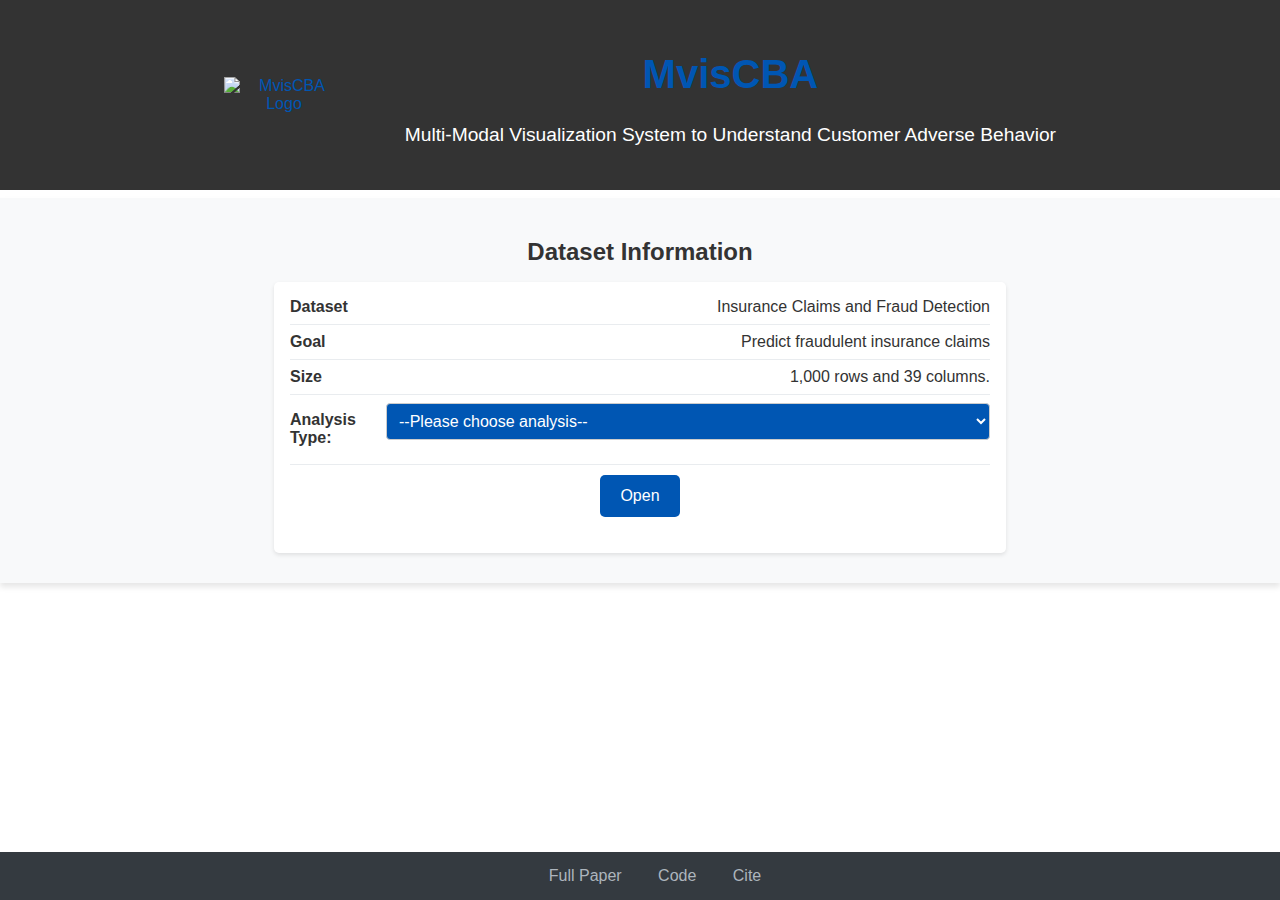
==== index.html @ d881068f "Add files via upload" ====
<!DOCTYPE html>
<html lang="en" >
<head>
  <meta charset="UTF-8">
  <title>CodePen - final with drop down</title>
  <link rel="stylesheet" href="./style.css">

</head>
<body>
<!-- partial:index.partial.html -->
<html lang="en">
<head>
    <meta charset="UTF-8">
    <meta name="viewport" content="width=device-width, initial-scale=1.0">
    <title>MvisCBA - Insurance Claims and Fraud Detection</title>
    <link rel="stylesheet" href="styles.css">
</head>
<body>

<div class="main-header">
    <div class="container header-container">
        <img src="https://i.ibb.co/0F4XSjc/Mvis-CBA-Logo.jpg" alt="MvisCBA Logo" class="logo">
        <div class="title-container">
            <h1>MvisCBA</h1>
            <p class="subtitle">Multi-Modal Visualization System to Understand Customer Adverse Behavior</p>
        </div>
    </div>
</div>

<div class="dataset-section">
    <div class="container">
        <div class="dataset-header">
            <h2>Dataset Information</h2>
        </div>
        <div class="dataset-container">
            <div class="dataset-info">
                <span class="dataset-label">Dataset</span>
                <span class="dataset-content">Insurance Claims and Fraud Detection</span>
            </div>
            <div class="dataset-info">
                <span class="dataset-label">Goal</span>
                <span class="dataset-content">Predict fraudulent insurance claims</span>
            </div>
            <div class="dataset-info">
                <span class="dataset-label">Size</span>
                <span class="dataset-content">1,000 rows and 39 columns.</span>
            </div>
            <div class="dataset-info">
                <span class="dataset-label">Analysis Type:</span>
                <select name="analysisType" id="analysisType" class="dropdown">
                    <option value="">--Please choose analysis--</option>
                    <option value="https://public.tableau.com/app/profile/vishal.kukudala/viz/Descriptive_17125737295280/CustomerProfileAnalysis?publish=yes">Descriptive Analysis</option>
                    <option value="https://www.tableau.com/academic/students">Predictive Analysis</option>
                </select>
            </div>
            <div class="open-button-container">
                <a href="" target="_blank" class="select-button-link">
                    <button type="button" class="select-button" onclick="openSelectedAnalysis()">Open</button>
                </a>
            </div>
        </div>
    </div>
</div>

<footer>
    <a href="fullpaper.pdf" download>Full Paper</a>
    <a href="code-repository-link">Code</a>
    <a href="citation-link">Cite</a>
</footer>

<script>
    function openSelectedAnalysis() {
        var selectedValue = document.getElementById("analysisType").value;
        if (selectedValue) {
            window.location.href = selectedValue;
        }
    }
</script>

</body>
</html>
<!-- partial -->
  
</body>
</html>
---- style.css ----
body,
html {
  height: 90%;
  margin: 0;
  font-family: 'Arial', sans-serif;
  background-color: #fff; /* White background for the body */
  color: #333; /* Dark text color for contrast */
  display: flex;
  flex-direction: column;
}

.main-header {
  background-color: #333; /* Light gray for the header */
  color: #0056b3; /* Blue for the header text */
  padding: 15px 0; /* Reduced padding for a smaller header */
  text-align: center; /* Center align the header content */
}

.container {
  width: 65%; /* Slightly increased width */
  margin: 0 auto;
  padding: 10px; /* Reduced padding to prevent content from touching the sides */
  flex-grow: 1; /* Allow the container to grow and fill available space */
  overflow: auto; /* Allows scrolling within the container if content exceeds its height */
}

.header-container {
  display: flex;
  align-items: center;
  justify-content: space-between; /* Align logo to the right and title to the left */
  flex-direction: row; /* Horizontal alignment */
}

.logo {
  max-width: 120px; /* Adjust logo size */
  margin-right: auto; /* Push the logo to the right */
}

.title-container h1 {
  font-size: 2.5rem; /* Reduced title size */
  color: #0056b3; /* Blue color for the title */
}

.subtitle {
  font-size: 1.2rem; /* Reduced subtitle size */
  color: #fff; /* Subtitle in gray */
}

.dataset-section {
  background-color: #f8f9fa; /* Light gray background for the dataset section */
  padding: 10px 0; /* Reduced padding for vertical space */
  margin-top: 8px; /* Reduced margin to separate header from dataset section */
  box-shadow: 0 4px 6px rgba(0, 0, 0, 0.1); /* Soft shadow for depth */
}

.dataset-header h2 {
  text-align: center;
  color: #333; /* Dark gray text for contrast */
  margin-bottom: 1rem; /* Reduced space above datasets */
}

.dataset-container {
  background-color: #fff; /* White background for datasets */
  padding: 1rem;
  border-radius: 5px; /* Soft rounded corners */
  box-shadow: 0 2px 4px rgba(0, 0, 0, 0.1); /* Subtle shadow for the container */
  max-width: 700px; /* Width of the dataset container */
  margin: 10px auto; /* Center dataset container with reduced vertical space */
}

.dataset-info {
  display: flex;
  justify-content: space-between;
  align-items: center; /* Align items vertically */
  margin-bottom: 0.5rem;
  padding-bottom: 0.5rem; /* Reduced space below each dataset row */
  border-bottom: 1px solid #e9ecef; /* Separator line for each dataset */
}

.dataset-label {
  font-weight: bold;
  color: #333; /* Dark color for label text */
}

.select-button-link {
  text-decoration: none;
}

.select-button {
  background-color: #0056b3; /* Blue for the button */
  color: #fff;
  border: none;
  padding: 12px 20px; /* More padding for a bigger button */
  cursor: pointer;
  display: inline-block; /* Allow width to fit content */
  border-radius: 5px; /* Rounded corners for button */
  font-size: 1rem; /* Standard font size for button */
  text-align: center;
}

.select-button:hover {
  background-color: #003d82; /* Darker blue on hover */
}

.dropdown {
  background-color: #0056b3; /* Blue background for the dropdown */
  color: #fff; /* White text color */
  width: 100%; /* Full width of the container */
  padding: 8px; /* Some padding for better appearance */
  border: 1px solid #ccc; /* Light gray border */
  border-radius: 4px; /* Rounded corners */
  font-family: 'Arial', sans-serif; /* Match the font with the rest of the page */
  font-size: 1rem; /* Standard font size */
  margin-bottom: 1rem; /* Space below the dropdown */
}

.dropdown option {
  background-color: #fff; /* White background for options */
  color: #333; /* Dark text color for options */
}

.open-button-container {
  text-align: center; /* Center the Open button */
  margin-top: 10px; /* Add some space above the button */
   margin-bottom: 20px; /* Add some space below the button */
}


footer {
  background-color: #343a40; /* Darker gray, almost black */
  color: #fff;
  text-align: center;
  padding: 15px;
  position: fixed;
  bottom: 0;
  width: 100%;
}

footer a {
  color: #adb5bd; /* Light gray for footer links */
  text-decoration: none;
  margin: 3 10px;
  padding: 1rem;
}
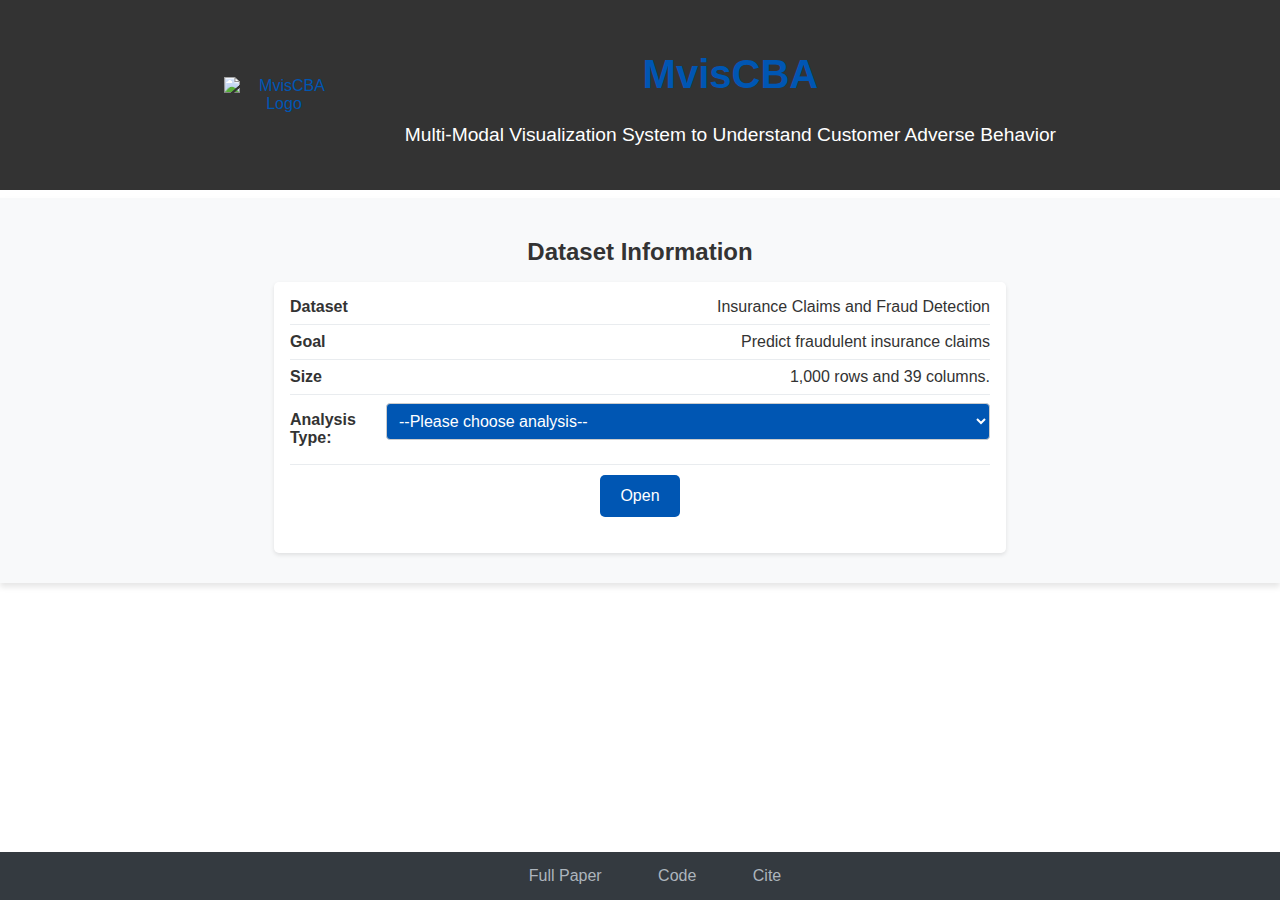
==== commit 18686f83: "Update index.html" ====
--- a/index.html
+++ b/index.html
@@ -1,4 +1,3 @@
-<!DOCTYPE html>
 <html lang="en" >
 <head>
   <meta charset="UTF-8">
